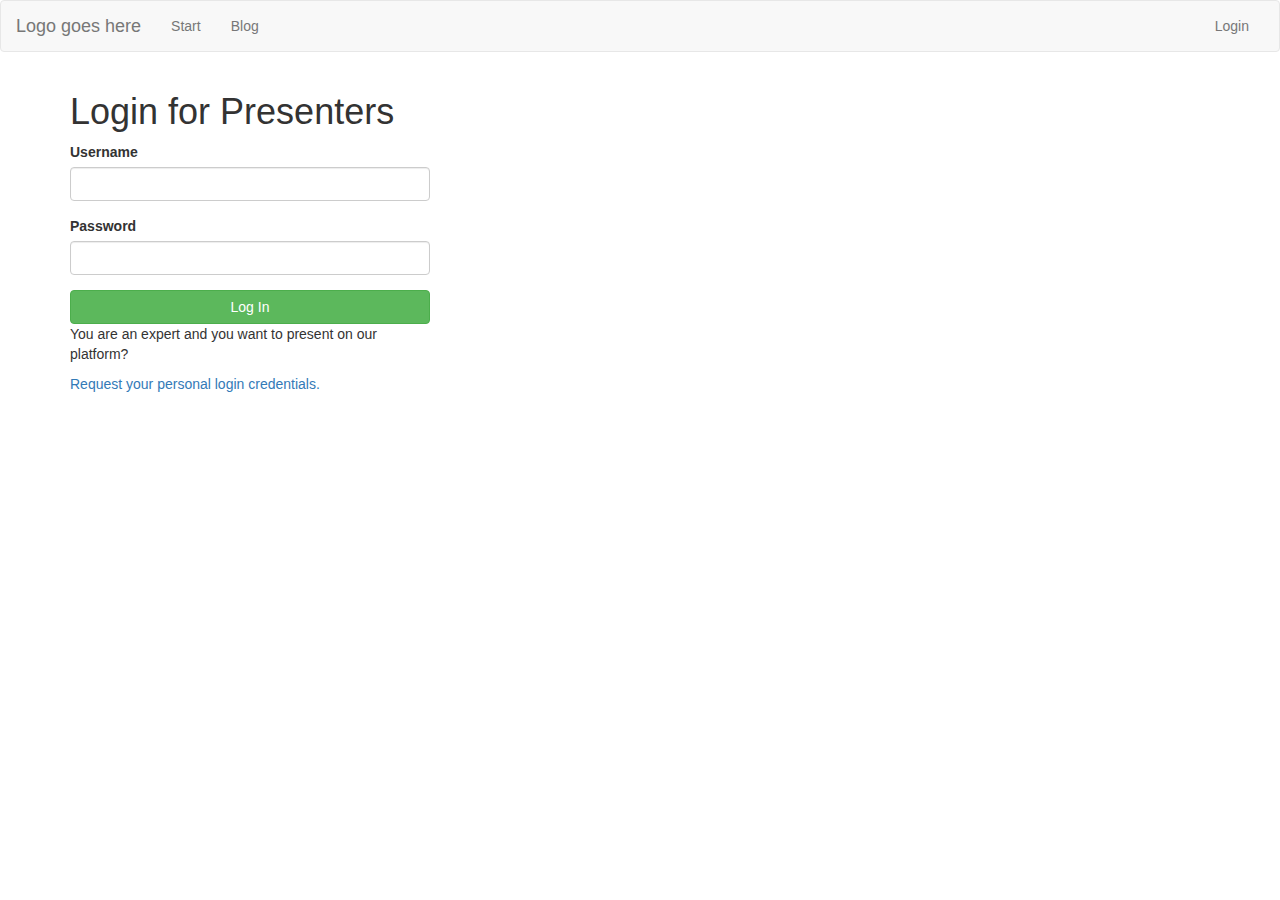
==== login.html @ ef6177df "login form" ====
<!DOCTYPE HTML PUBLIC "-//W3C//DTD HTML 4.01//EN"
	"http://www.w3.org/TR/html4/strict.dtd">
<html>
	<head>
	  <meta http-equiv="Content-type" content="text/html; charset=utf-8"/>
	  <meta name="viewport" content="width=device-width, initial-scale=1">
	  <title>Title</title>
	  
	  <!--Bootstrap CSS-->
	  <link rel="stylesheet" href="https://maxcdn.bootstrapcdn.com/bootstrap/3.3.7/css/bootstrap.min.css" type="text/css" media="screen">
	  <!--my Style-->
	  <link rel="stylesheet" href="css/style.css" type="text/css" media="screen" title="no title" charset="utf-8"/>
	</head>
	<body>
		
    <nav class="navbar navbar-default">
        <div class="container-fluid">
            <div class="navbar-header">
                <button type="button" class="navbar-toggle collapsed" data-toggle="collapse" data-target="#collapse" aria-expanded="false">
                    <span class="sr-only">Toggle navigation</span>
                    <span class="icon-bar"></span>
                    <span class="icon-bar"></span>
                    <span class="icon-bar"></span>
                </button>
                <a class="navbar-brand" href="#">Logo goes here</a>
            </div>

            <!-- Collect the nav links, forms, and other content for toggling -->
            <div class="collapse navbar-collapse" id="collapse">
                <ul class="nav navbar-nav">
                    <li><a href="#">Start</a></li>
                    <li><a href="#">Blog</a></li>
                </ul>
                <ul class="nav navbar-nav navbar-right">
                    <li><a href="#">Login</a></li>
                    </li>
                </ul>
            </div><!-- /.navbar-collapse -->
        </div><!-- /.container-fluid -->
    </nav>
    
    <section class="container login">
        <div class="row">
            <div class="col-md-4">
                <h1>Login for Presenters</h1>
                <form>
                    <div class="form-group">
                        <label for="username">Username</label>
                        <input class="form-control" name="username" type="text">
                    </div>
                    <div class="form-group">
                        <label for="password">Password</label>
                        <input class="form-control" name="password" type="text">
                    </div>
                    <a href="#" class="btn btn-success btn-block">Log In</a>
                </form>
                <p>You are an expert and you want to present on our platform?</p>
                <a href="#">Request your personal login credentials.</a>
            </div>
        </div>
    </section>
	
	<!--jQuery-->
	<script src="https://code.jquery.com/jquery-3.1.0.min.js" type="text/javascript" charset="utf-8"></script>
	<!--Bootstrap JS-->
	<script src="https://maxcdn.bootstrapcdn.com/bootstrap/3.3.7/js/bootstrap.min.js"></script>
	<!--my Script-->
	<script src="js/script.js" type="text/javascript" charset="utf-8"></script>
	</body>
</html>
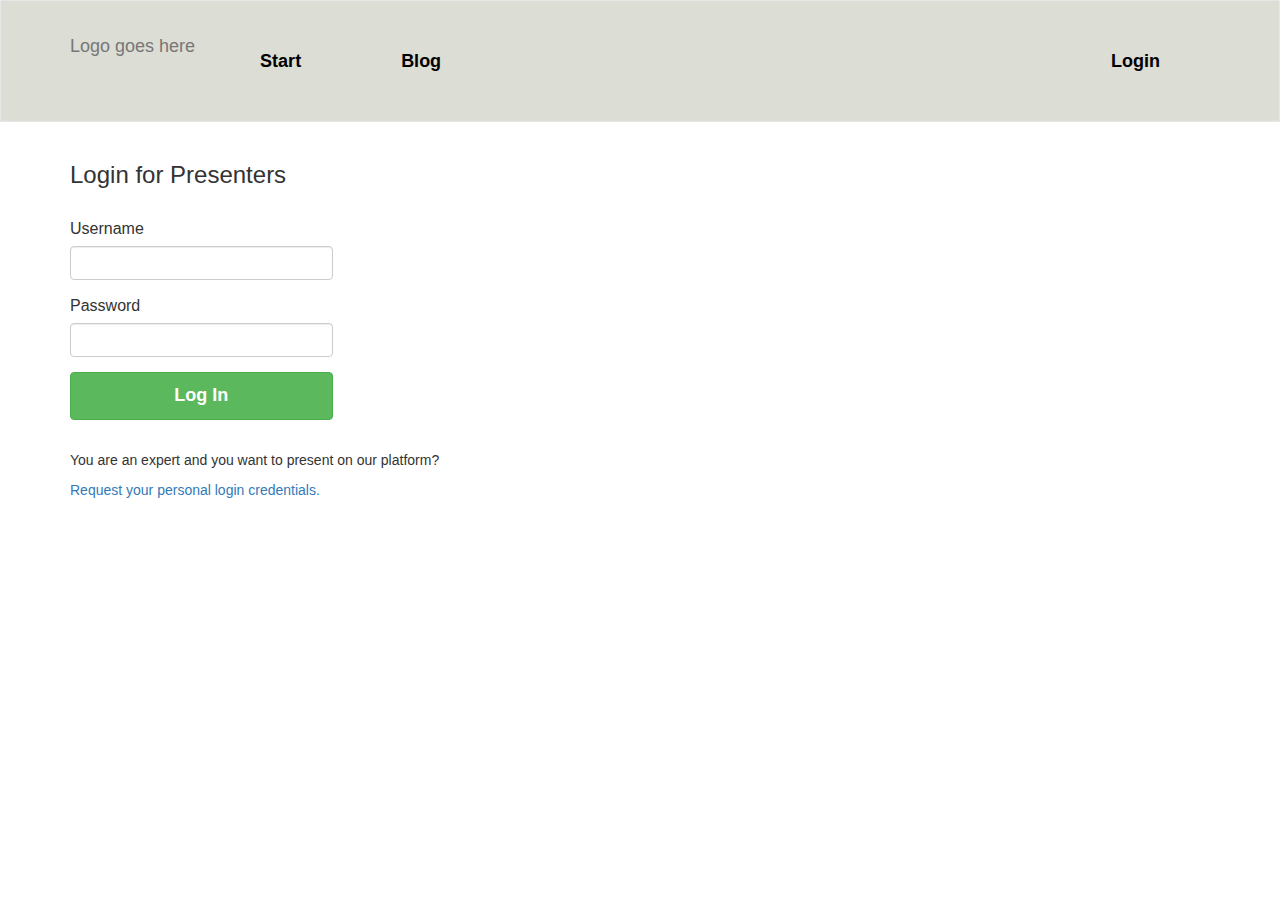
==== commit cf4d40af: "styles" ====
--- a/login.html
+++ b/login.html
@@ -4,7 +4,7 @@
 	<head>
 	  <meta http-equiv="Content-type" content="text/html; charset=utf-8"/>
 	  <meta name="viewport" content="width=device-width, initial-scale=1">
-	  <title>Title</title>
+	  <title>Login</title>
 	  
 	  <!--Bootstrap CSS-->
 	  <link rel="stylesheet" href="https://maxcdn.bootstrapcdn.com/bootstrap/3.3.7/css/bootstrap.min.css" type="text/css" media="screen">
@@ -14,7 +14,7 @@
 	<body>
 		
     <nav class="navbar navbar-default">
-        <div class="container-fluid">
+        <div class="container">
             <div class="navbar-header">
                 <button type="button" class="navbar-toggle collapsed" data-toggle="collapse" data-target="#collapse" aria-expanded="false">
                     <span class="sr-only">Toggle navigation</span>
@@ -41,8 +41,8 @@
     
     <section class="container login">
         <div class="row">
-            <div class="col-md-4">
-                <h1>Login for Presenters</h1>
+            <div class="col-md-3">
+                <h3>Login for Presenters</h3>
                 <form>
                     <div class="form-group">
                         <label for="username">Username</label>
@@ -54,6 +54,8 @@
                     </div>
                     <a href="#" class="btn btn-success btn-block">Log In</a>
                 </form>
+            </div>
+            <div class="col-md-12">
                 <p>You are an expert and you want to present on our platform?</p>
                 <a href="#">Request your personal login credentials.</a>
             </div>
--- a/css/style.css
+++ b/css/style.css
@@ -0,0 +1,72 @@
+/* General styles */
+
+h3 {
+    margin-bottom: 30px;
+}
+
+label {
+    font-weight: 400;
+    font-size: 16px;
+}
+
+
+/* Nav style */
+.navbar-default {
+    background-color: rgb(220, 221, 213);
+    border-radius: 0;
+    padding: 20px;
+}
+
+.navbar-default .nav > li > a {
+    color: black;
+    font-weight: bold;
+    font-size: 18px;
+    padding: 30px 50px;
+}
+
+/* Messages style */
+
+.messages-container {
+    list-style: none;
+    padding-left: 0;
+    margin: 50px 0;
+}
+
+.messages-container li p {
+    border: 1px solid transparent;
+    border-radius: 4px;
+    display: inline-block;
+    font-size: 15px;
+    padding:15px;
+    margin-bottom: 5px;
+}
+
+.messages-container li span {
+    color: #aaa;
+    display: block;
+    font-size: 11px;
+    margin-bottom: 20px;
+}
+
+.messages-container li.sent p {
+    background-color: #dff0d8;
+    border-color: #d6e9c6;
+}
+
+.messages-container li.received {
+    text-align: right;
+}
+
+.messages-container li.received p{
+    background-color: #d9edf7;
+    border-color: #bce8f1;
+}
+
+/* Login page */
+
+.login .btn-success {
+    font-size: 18px;
+    font-weight: 900;
+    padding: 10px;
+    margin-bottom: 30px;
+}